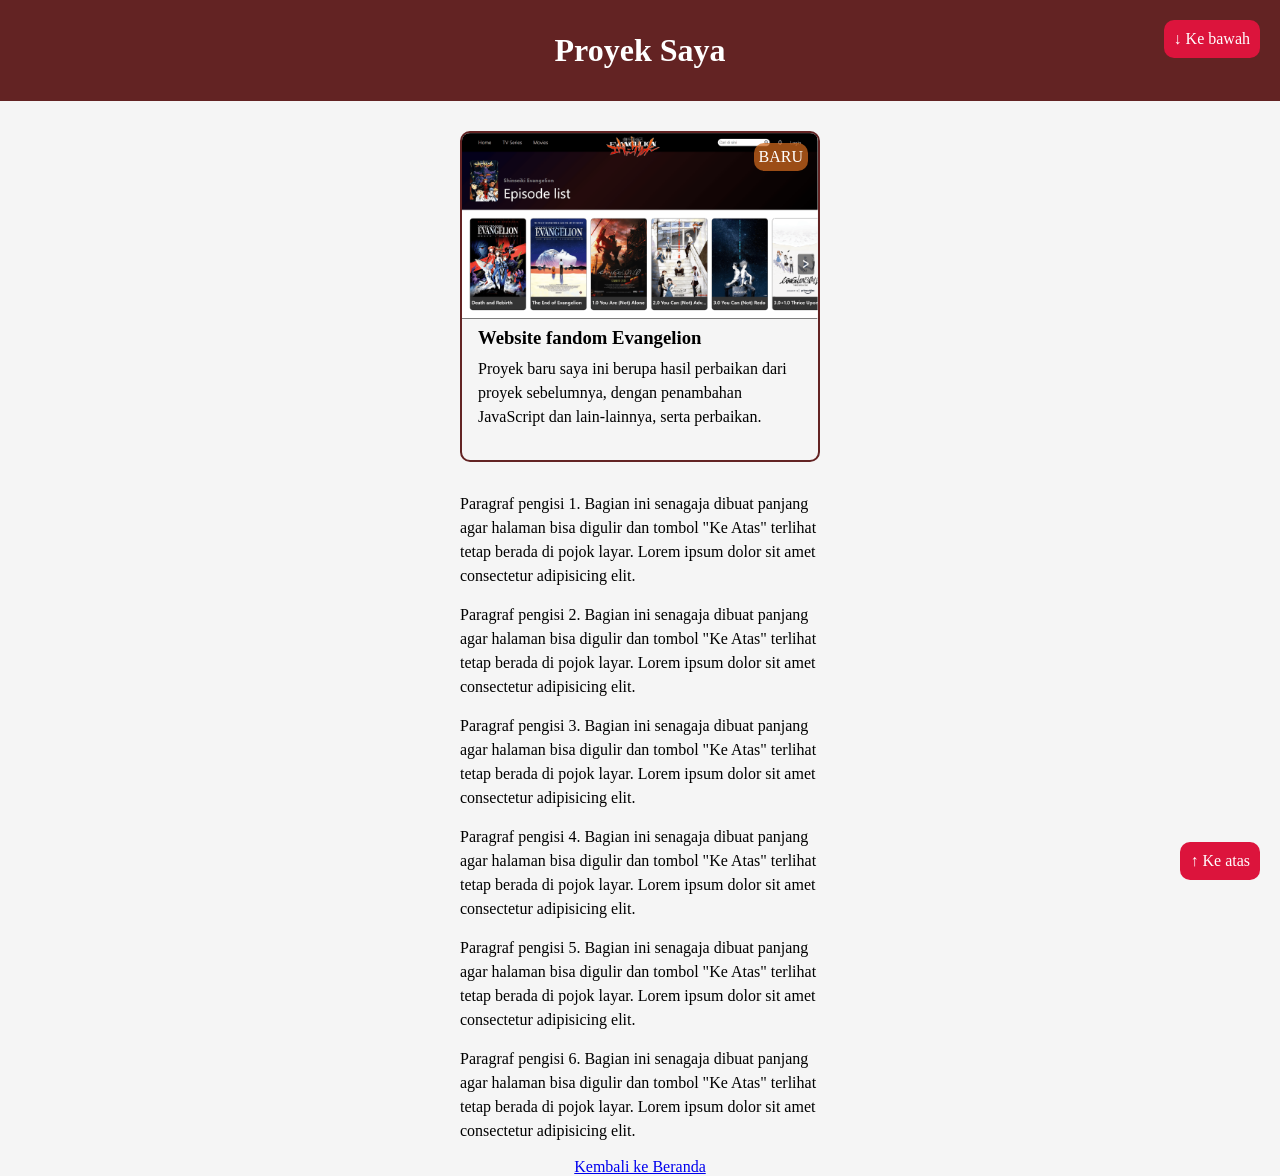
==== components/card-badge.html @ ae4b307a "feat: add card badge and back to top button" ====
<!DOCTYPE html>
<html lang="en">
<head>
    <meta charset="UTF-8">
    <meta name="viewport" content="width=device-width, initial-scale=1.0">
    <title>Document</title>
    <style>
        * {
            margin: 0;
            padding: 0;
            box-sizing: border-box;
        }

        main {
            display: flex;
            flex-direction: column;
            align-items: center;
            background-color: whitesmoke;
        }

        header h1 {
            background-color: #632323;
            color: white;
            padding: 1rem;
            text-align: center;
        }

        #top {
            padding: 1rem;
            background-color: #632323;
            color: whitesmoke;
        }

        .card {
            position: relative;
            width: 360px;
            margin: 30px 0;
            display: flex;
            flex-direction: column;
            border: 2px solid #632323;
            border-radius: 10px;
            overflow: hidden;
        }

        .card .badge {
            position: absolute;
            background-color: rgba(210, 105, 30, 0.726);
            border-radius: 10px;
            padding: 5px;
            color: white;
            right: 0;
            margin: 10px;
        }

        .card h3 {
            padding: 0.5rem 1rem;
        }

        .card p {
            padding: 0 1rem 1rem;
        }

        .back-to-top {
            position: fixed;
            z-index: 1;
            padding: 10px;
            background-color: crimson;
            right: 20px;
            bottom: 20px;
            text-decoration: none;
            color: white;
            border-radius: 10px;
        }

        .back-to-bottom {
            position: fixed;
            z-index: 1;
            padding: 10px;
            background-color: crimson;
            right: 20px;
            top: 20px;
            text-decoration: none;
            color: white;
            border-radius: 10px;
        }

        .back-to-top:hover {
            background-color: rgb(255, 25, 71);
        }

        main p {
            width: 360px;
            line-height: 1.5;
            margin-bottom: 15px;
        }

    </style>
</head>
<body>
    <header id="top">
        <h1>Proyek Saya</h1>
    </header>

    <a href="#bottom" class="back-to-bottom">&DownArrow; Ke bawah</a>

    <main>
        <div class="card">
            <img src="../assets/images/Screenshot 2026-10-25 181104.png" alt="Foto Halaman Proyek Website">
            <span class="badge">BARU</span>
            <h3>Website fandom Evangelion</h3>
            <p>Proyek baru saya ini berupa hasil perbaikan dari proyek sebelumnya, dengan penambahan JavaScript dan lain-lainnya, serta perbaikan.</p>
        </div>

        <p>Paragraf pengisi 1. Bagian ini senagaja dibuat panjang agar halaman bisa digulir dan tombol "Ke Atas" terlihat tetap berada di pojok layar. Lorem ipsum dolor sit amet consectetur adipisicing elit.</p>
        <p>Paragraf pengisi 2. Bagian ini senagaja dibuat panjang agar halaman bisa digulir dan tombol "Ke Atas" terlihat tetap berada di pojok layar. Lorem ipsum dolor sit amet consectetur adipisicing elit.</p>
        <p>Paragraf pengisi 3. Bagian ini senagaja dibuat panjang agar halaman bisa digulir dan tombol "Ke Atas" terlihat tetap berada di pojok layar. Lorem ipsum dolor sit amet consectetur adipisicing elit.</p>
        <p>Paragraf pengisi 4. Bagian ini senagaja dibuat panjang agar halaman bisa digulir dan tombol "Ke Atas" terlihat tetap berada di pojok layar. Lorem ipsum dolor sit amet consectetur adipisicing elit.</p>
        <p>Paragraf pengisi 5. Bagian ini senagaja dibuat panjang agar halaman bisa digulir dan tombol "Ke Atas" terlihat tetap berada di pojok layar. Lorem ipsum dolor sit amet consectetur adipisicing elit.</p>
        <p>Paragraf pengisi 6. Bagian ini senagaja dibuat panjang agar halaman bisa digulir dan tombol "Ke Atas" terlihat tetap berada di pojok layar. Lorem ipsum dolor sit amet consectetur adipisicing elit.</p>

        <footer id="bottom">
            <a href="../index.html">Kembali ke Beranda</a>
        </footer>
    </main>

    <a href="#top" class="back-to-top">&UpArrow; Ke atas</a>
</body>
</html>
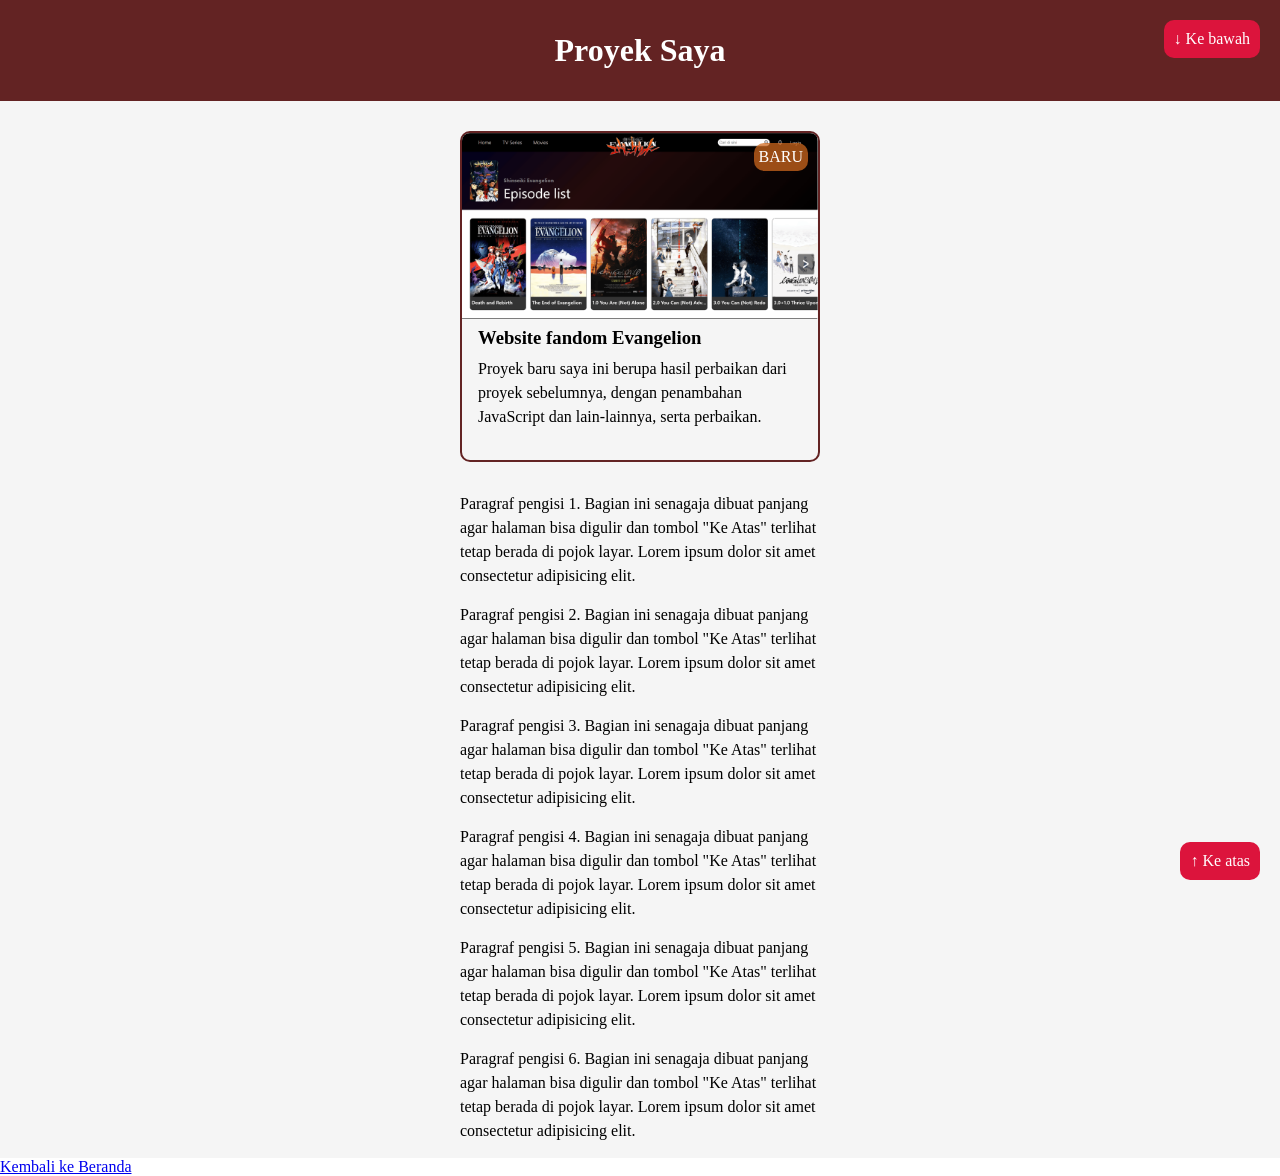
==== commit 9ce8bc27: "fix: move footer outside of main" ====
--- a/components/card-badge.html
+++ b/components/card-badge.html
@@ -117,11 +117,11 @@
         <p>Paragraf pengisi 4. Bagian ini senagaja dibuat panjang agar halaman bisa digulir dan tombol "Ke Atas" terlihat tetap berada di pojok layar. Lorem ipsum dolor sit amet consectetur adipisicing elit.</p>
         <p>Paragraf pengisi 5. Bagian ini senagaja dibuat panjang agar halaman bisa digulir dan tombol "Ke Atas" terlihat tetap berada di pojok layar. Lorem ipsum dolor sit amet consectetur adipisicing elit.</p>
         <p>Paragraf pengisi 6. Bagian ini senagaja dibuat panjang agar halaman bisa digulir dan tombol "Ke Atas" terlihat tetap berada di pojok layar. Lorem ipsum dolor sit amet consectetur adipisicing elit.</p>
-
-        <footer id="bottom">
-            <a href="../index.html">Kembali ke Beranda</a>
-        </footer>
     </main>
+    
+    <footer id="bottom">
+        <a href="../index.html">Kembali ke Beranda</a>
+    </footer>
 
     <a href="#top" class="back-to-top">&UpArrow; Ke atas</a>
 </body>
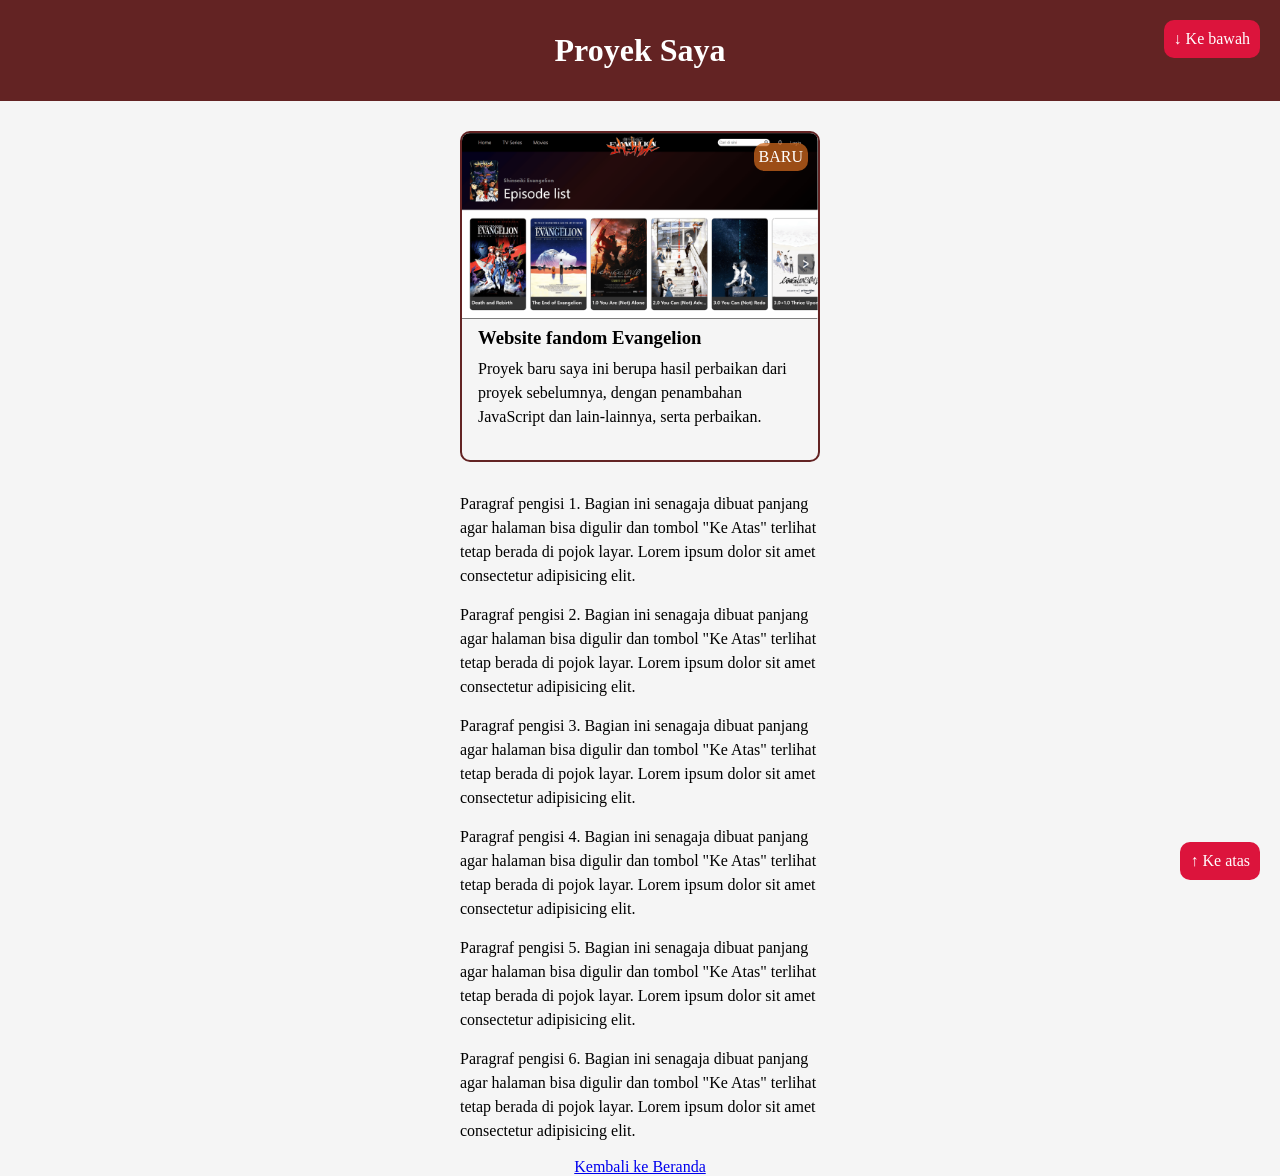
==== commit fee90911: "style: center footer" ====
--- a/components/card-badge.html
+++ b/components/card-badge.html
@@ -3,7 +3,7 @@
 <head>
     <meta charset="UTF-8">
     <meta name="viewport" content="width=device-width, initial-scale=1.0">
-    <title>Document</title>
+    <title>Card Badge</title>
     <style>
         * {
             margin: 0;
@@ -94,6 +94,11 @@
             margin-bottom: 15px;
         }
 
+        footer {
+            text-align: center;
+            background-color: whitesmoke;
+        }
+
     </style>
 </head>
 <body>
